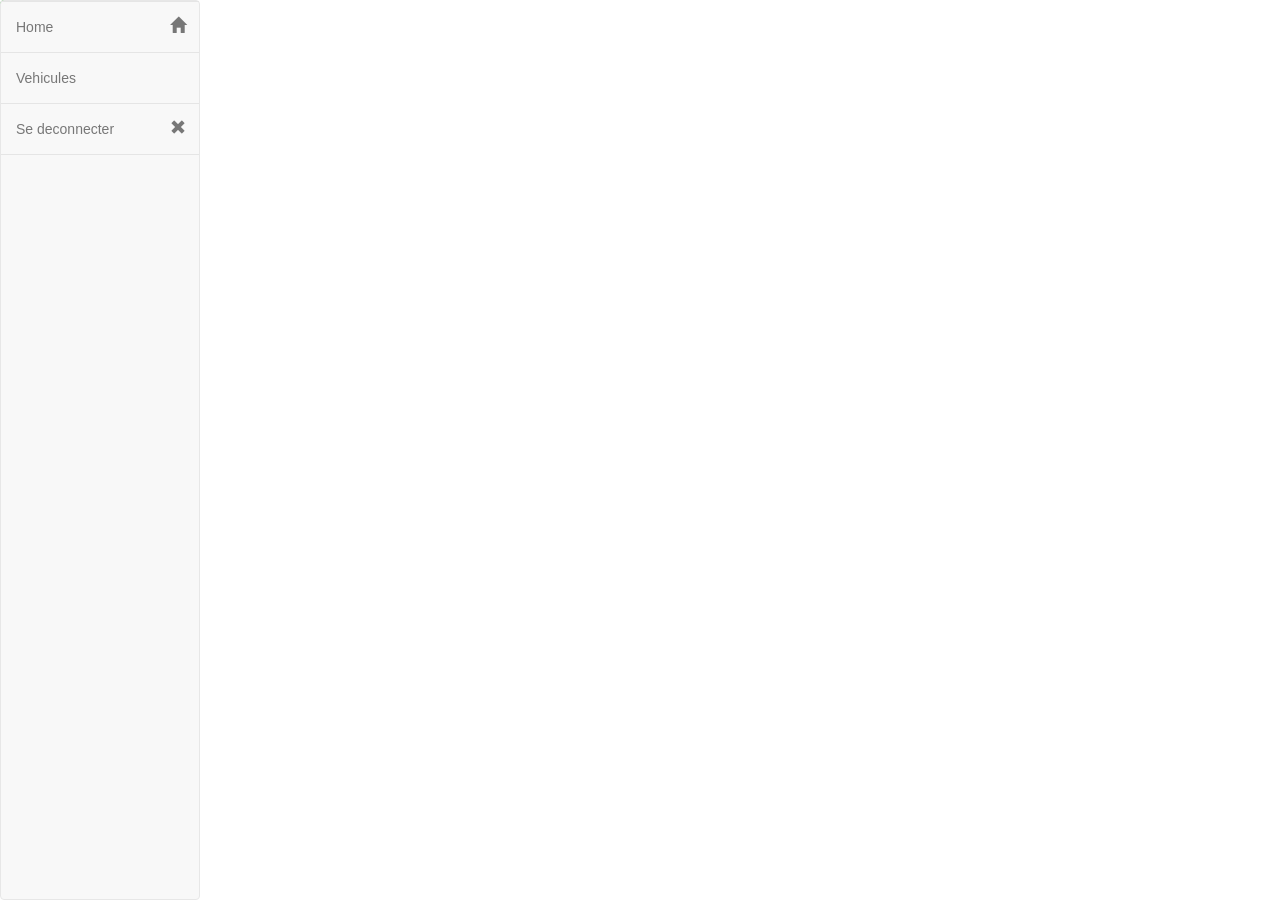
==== rapport.html @ 32de14f0 "first commit" ====
<!DOCTYPE html>
<html lang="en">
  <head>
    <meta charset="utf-8">
    <link rel="stylesheet" href="./css/table.css">
    <script src="https://ajax.googleapis.com/ajax/libs/jquery/3.3.1/jquery.min.js"></script>
    <script src="./javascript/tools.js"></script>
    <script src="./javascript/lastWeekDate.js"></script>
    <script src="./javascript/templateData.js"></script>

    <link href="./css/boostrap.icon-large.min.css" rel="stylesheet">
    <script src="https://maxcdn.bootstrapcdn.com/bootstrap/3.3.7/js/bootstrap.min.js" integrity="sha384-Tc5IQib027qvyjSMfHjOMaLkfuWVxZxUPnCJA7l2mCWNIpG9mGCD8wGNIcPD7Txa" crossorigin="anonymous"></script>
    <link href="http://maxcdn.bootstrapcdn.com/bootstrap/3.3.0/css/bootstrap.min.css" rel="stylesheet" id="bootstrap-css">
    <link href="http://cdn.datatables.net/1.10.19/css/jquery.dataTables.min.css" rel="stylesheet" id="bootstrap-css">
    <link rel="stylesheet" href="./css/side_bar.css">
    <link rel="stylesheet" href="./css/table.css">

    <script src="http://cdn.datatables.net/1.10.19/js/jquery.dataTables.min.js"></script>
    <script src="./javascript/generateReport.js"></script>
  </head>
  <body>
    <script src="./javascript/menu.js"></script>
    <button id="getReport" type="button" class="btn btn-success">GetReport</button>

    <div class="data_container" style="width:60%; margin: 0px auto;">

      <div class="dataTables_wrapper table" style="width:100%; margin: 0px auto;">
      </div>
    </div>


    <div class="modal fade" id="exampleModalCenter" tabindex="-1" role="dialog" aria-labelledby="exampleModalCenterTitle" aria-hidden="true">
      <div class="modal-dialog modal-dialog-centered" role="document">
        <div class="modal-content">
          <div class="modal-header">
            <h5 class="modal-title" id="exampleModalLongTitle">Modal title</h5>
            <button type="button" class="close" data-dismiss="modal" aria-label="Close">
              <span aria-hidden="true">&times;</span>
            </button>
          </div>
          <div class="modal-body" id="modal_content">
          </div>
          <div class="modal-footer">
            <button type="button" class="btn btn-secondary" data-dismiss="modal">Close</button>
          </div>
        </div>
      </div>
    </div>

  </body>
</html>
---- css/table.css ----
table a:link {
	color: #666;
	font-weight: bold;
	text-decoration:none;
}
table a:visited {
	color: #999999;
	font-weight:bold;
	text-decoration:none;
}
table a:active,
table a:hover {
	color: #bd5a35;
	text-decoration:underline;
}
table {
	font-family:Arial, Helvetica, sans-serif;
	color:#666;
	font-size:12px;
	text-shadow: 1px 1px 0px #fff;
	background:#eaebec;
	margin:20px;
	border:#ccc 1px solid;

	-moz-border-radius:3px;
	-webkit-border-radius:3px;
	border-radius:3px;

	-moz-box-shadow: 0 1px 2px #d1d1d1;
	-webkit-box-shadow: 0 1px 2px #d1d1d1;
	box-shadow: 0 1px 2px #d1d1d1;
}
table th {
	padding:21px 25px 22px 25px;
	border-top:1px solid #fafafa;
	border-bottom:1px solid #e0e0e0;

	background: #ededed;
	background: -webkit-gradient(linear, left top, left bottom, from(#ededed), to(#ebebeb));
	background: -moz-linear-gradient(top,  #ededed,  #ebebeb);
}
table th:first-child {
	text-align: left;
	padding-left:20px;
}
table tr:first-child th:first-child {
	-moz-border-radius-topleft:3px;
	-webkit-border-top-left-radius:3px;
	border-top-left-radius:3px;
}
table tr:first-child th:last-child {
	-moz-border-radius-topright:3px;
	-webkit-border-top-right-radius:3px;
	border-top-right-radius:3px;
}
table tr {
	text-align: center;
	padding-left:20px;
}
table td:first-child {
	text-align: left;
	padding-left:20px;
	border-left: 0;
}
table td {
	padding:18px;
	border-top: 1px solid #ffffff;
	border-bottom:1px solid #e0e0e0;
	border-left: 1px solid #e0e0e0;

	background: #fafafa;
	background: -webkit-gradient(linear, left top, left bottom, from(#fbfbfb), to(#fafafa));
	background: -moz-linear-gradient(top,  #fbfbfb,  #fafafa);
}
table tr.even td {
	background: #f6f6f6;
	background: -webkit-gradient(linear, left top, left bottom, from(#f8f8f8), to(#f6f6f6));
	background: -moz-linear-gradient(top,  #f8f8f8,  #f6f6f6);
}
table tr:last-child td {
	border-bottom:0;
}
table tr:last-child td:first-child {
	-moz-border-radius-bottomleft:3px;
	-webkit-border-bottom-left-radius:3px;
	border-bottom-left-radius:3px;
}
table tr:last-child td:last-child {
	-moz-border-radius-bottomright:3px;
	-webkit-border-bottom-right-radius:3px;
	border-bottom-right-radius:3px;
}
table tr:hover td {
	background: #f2f2f2;
	background: -webkit-gradient(linear, left top, left bottom, from(#f2f2f2), to(#f0f0f0));
	background: -moz-linear-gradient(top,  #f2f2f2,  #f0f0f0);
}
---- css/boostrap.icon-large.min.css ----
.icon-large{background-image:url("../img/glyphicons.png");background-position:24px 24px;background-repeat:no-repeat;display:inline-block;height:28px;line-height:28px;vertical-align:text-bottom;width:28px}.icon-large.icon-glass{background-position:0 0}.icon-large.icon-leaf{background-position:0 -34px}.icon-large.icon-dog{background-position:0 -69px}.icon-large.icon-user{background-position:0 -104px}.icon-large.icon-girl{background-position:0 -136px}.icon-large.icon-car{background-position:0 -168px}.icon-large.icon-user-add{background-position:0 -200px}.icon-large.icon-user-remove{background-position:0 -232px}.icon-large.icon-film{background-position:0 -264px}.icon-large.icon-magic{background-position:0 -300px}.icon-large.icon-envelope{background-position:0 -330px}.icon-large.icon-camera{background-position:0 -360px}.icon-large.icon-heart{background-position:0 -390px}.icon-large.icon-beach-umbrella{background-position:0 -422px}.icon-large.icon-train{background-position:0 -457px}.icon-large.icon-print{background-position:0 -494px}.icon-large.icon-bin{background-position:0 -528px}.icon-large.icon-trash{background-position:0 -528px}.icon-large.icon-music{background-position:0 -566px}.icon-large.icon-note{background-position:0 -601px}.icon-large.icon-cogwheel{background-position:0 -636px}.icon-large.icon-cog{background-position:0 -636px}.icon-large.icon-home{background-position:0 -670px}.icon-large.icon-snowflake{background-position:0 -706px}.icon-large.icon-fire{background-position:0 -744px}.icon-large.icon-cogwheels{background-position:0 -780px}.icon-large.icon-parents{background-position:0 -816px}.icon-large.icon-binoculars{background-position:0 -848px}.icon-large.icon-road{background-position:0 -882px}.icon-large.icon-search{background-position:0 -916px}.icon-large.icon-cars{background-position:0 -950px}.icon-large.icon-pencil{background-position:0 -985px}.icon-large.icon-bus{background-position:0 -1020px}.icon-large.icon-wifi-alt{background-position:0 -1055px}.icon-large.icon-luggage{background-position:0 -1091px}.icon-large.icon-old-man{background-position:0 -1128px}.icon-large.icon-woman{background-position:0 -1162px}.icon-large.icon-file{background-position:0 -1194px}.icon-large.icon-credit{background-position:0 -1228px}.icon-large.icon-airplane,.icon-large.icon-plane{background-position:0 -1262px}.icon-large.icon-notes{background-position:0 -1297px}.icon-large.icon-stats{background-position:0 -1332px}.icon-large.icon-charts{background-position:0 -1367px}.icon-large.icon-pie-chart{background-position:0 -1401px}.icon-large.icon-group{background-position:0 -1436px}.icon-large.icon-keys{background-position:0 -1468px}.icon-large.icon-calendar{background-position:0 -1504px}.icon-large.icon-router{background-position:0 -1539px}.icon-large.icon-camera-small{background-position:0 -1575px}.icon-large.icon-dislikes{background-position:0 -1609px}.icon-large.icon-star-empty{background-position:0 -1609px}.icon-large.icon-star{background-position:0 -1643px}.icon-large.icon-link{background-position:0 -1677px}.icon-large.icon-eye-open{background-position:-1px -1704px}.icon-large.icon-eye-close{background-position:-1px -1737px}.icon-large.icon-alarm{background-position:0 -1771px}.icon-large.icon-clock{background-position:0 -1807px}.icon-large.icon-time{background-position:0 -1807px}.icon-large.icon-stopwatch{background-position:0 -1841px}.icon-large.icon-projector{background-position:0 -1878px}.icon-large.icon-history{background-position:0 -1913px}.icon-large.icon-truck{background-position:0 -1949px}.icon-large.icon-cargo{background-position:0 -1986px}.icon-large.icon-compass{background-position:-46px 0}.icon-large.icon-keynote{background-position:-46px -34px}.icon-large.icon-attach{background-position:-46px -74px}.icon-large.icon-power{background-position:-46px -108px}.icon-large.icon-off{background-position:-46px -108px}.icon-large.icon-lightbulb{background-position:-46px -142px}.icon-large.icon-tag{background-position:-46px -178px}.icon-large.icon-tags{background-position:-46px -212px}.icon-large.icon-cleaning{background-position:-46px -246px}.icon-large.icon-ruller{background-position:-46px -281px}.icon-large.icon-gift{background-position:-46px -305px}.icon-large.icon-umbrella{background-position:-46px -340px}.icon-large.icon-book{background-position:-46px -378px}.icon-large.icon-bookmark{background-position:-44px -412px}.icon-large.icon-signal{background-position:-46px -446px}.icon-large.icon-cup{background-position:-46px -479px}.icon-large.icon-stroller{background-position:-46px -513px}.icon-large.icon-headphones{background-position:-46px -549px}.icon-large.icon-headset{background-position:-46px -583px}.icon-large.icon-warning-sign{background-position:-46px -621px}.icon-large.icon-signal{background-position:-46px -655px}.icon-large.icon-retweet{background-position:-47px -680px}.icon-large.icon-refresh{background-position:-46px -714px}.icon-large.icon-roundabout{background-position:-46px -750px}.icon-large.icon-random{background-position:-46px -787px}.icon-large.icon-heat{background-position:-46px -817px}.icon-large.icon-repeat{background-position:-46px -852px}.icon-large.icon-display{background-position:-46px -888px}.icon-large.icon-log-book{background-position:-46px -922px}.icon-large.icon-adress-book{background-position:-46px -956px}.icon-large.icon-magnet{background-position:-46px -990px}.icon-large.icon-table{background-position:-46px -1023px}.icon-large.icon-adjust{background-position:-46px -1057px}.icon-large.icon-tint{background-position:-46px -1093px}.icon-large.icon-crop{background-position:-46px -1129px}.icon-large.icon-vector-path-square{background-position:-46px -1165px}.icon-large.icon-vector-path-circle{background-position:-46px -1199px}.icon-large.icon-vector-path-polygon{background-position:-46px -1233px}.icon-large.icon-vector-path-line{background-position:-46px -1268px}.icon-large.icon-vector-path-curve{background-position:-46px -1302px}.icon-large.icon-vector-path-all{background-position:-46px -1336px}.icon-large.icon-font{background-position:-46px -1370px}.icon-large.icon-italic{background-position:-46px -1403px}.icon-large.icon-bold{background-position:-46px -1437px}.icon-large.icon-text-underline{background-position:-46px -1471px}.icon-large.icon-text-strike{background-position:-46px -1505px}.icon-large.icon-text-height{background-position:-46px -1537px}.icon-large.icon-text-width{background-position:-46px -1571px}.icon-large.icon-text-resize{background-position:-46px -1605px}.icon-large.icon-left-indent,.icon-large.icon-indent-left{background-position:-46px -1641px}.icon-large.icon-right-indent,.icon-large.icon-indent-right{background-position:-46px -1673px}.icon-large.icon-align-left{background-position:-46px -1705px}.icon-large.icon-align-center{background-position:-46px -1736px}.icon-large.icon-align-right{background-position:-46px -1767px}.icon-large.icon-justify{background-position:-46px -1798px}.icon-large.icon-align-justify{background-position:-46px -1798px}.icon-large.icon-list{background-position:-46px -1829px}.icon-large.icon-text-smaller{background-position:-46px -1860px}.icon-large.icon-text-bigger{background-position:-46px -1886px}.icon-large.icon-embed{background-position:-47px -1910px}.icon-large.icon-embed-close{background-position:-47px -1940px}.icon-large.icon-adjust{background-position:-46px -1976px}.icon-large.icon-message-full{background-position:-92px 0}.icon-large.icon-message-empty{background-position:-92px -38px}.icon-large.icon-message-in{background-position:-92px -76px}.icon-large.icon-message-out{background-position:-92px -114px}.icon-large.icon-message-plus{background-position:-92px -152px}.icon-large.icon-message-minus{background-position:-92px -185px}.icon-large.icon-message-ban{background-position:-92px -218px}.icon-large.icon-message-flag{background-position:-92px -251px}.icon-large.icon-message-lock{background-position:-92px -284px}.icon-large.icon-message-new{background-position:-92px -318px}.icon-large.icon-inbox{background-position:-92px -350px}.icon-large.icon-inbox-plus{background-position:-92px -383px}.icon-large.icon-inbox-minus{background-position:-92px -420px}.icon-large.icon-inbox-lock{background-position:-92px -457px}.icon-large.icon-inbox-in{background-position:-92px -495px}.icon-large.icon-inbox-out{background-position:-92px -531px}.icon-large.icon-computer-locked{background-position:-92px -567px}.icon-large.icon-computer-service{background-position:-92px -601px}.icon-large.icon-computer-proces{background-position:-92px -635px}.icon-large.icon-phone{background-position:-92px -669px}.icon-large.icon-database-lock{background-position:-92px -704px}.icon-large.icon-database-plus{background-position:-92px -742px}.icon-large.icon-database-minus{background-position:-92px -779px}.icon-large.icon-database-ban{background-position:-92px -816px}.icon-large.icon-folder-open{background-position:-92px -853px}.icon-large.icon-folder-plus{background-position:-92px -885px}.icon-large.icon-folder-minus{background-position:-92px -920px}.icon-large.icon-folder-lock{background-position:-92px -955px}.icon-large.icon-folder-flag{background-position:-92px -991px}.icon-large.icon-folder-new{background-position:-92px -1026px}.icon-large.icon-check{background-position:-92px -1060px}.icon-large.icon-edit{background-position:-92px -1088px}.icon-large.icon-new-window{background-position:-92px -1119px}.icon-large.icon-more-windows{background-position:-92px -1151px}.icon-large.icon-show-big-thumbnails{background-position:-92px -1184px}.icon-large.icon-th-large{background-position:-92px -1184px}.icon-large.icon-show-thumbnails{background-position:-92px -1216px}.icon-large.icon-th{background-position:-92px -1216px}.icon-large.icon-show-thumbnails-with-lines{background-position:-92px -1248px}.icon-large.icon-th-list{background-position:-92px -1248px}.icon-large.icon-show-lines{background-position:-92px -1273px}.icon-large.icon-playlist{background-position:-92px -1298px}.icon-large.icon-picture{background-position:-92px -1332px}.icon-large.icon-imac{background-position:-92px -1362px}.icon-large.icon-macbook{background-position:-92px -1394px}.icon-large.icon-ipad{background-position:-92px -1419px}.icon-large.icon-iphone{background-position:-92px -1456px}.icon-large.icon-iphone-transfer{background-position:-92px -1490px}.icon-large.icon-iphone-exchange{background-position:-92px -1524px}.icon-large.icon-ipod{background-position:-92px -1558px}.icon-large.icon-ipod-shuffle{background-position:-92px -1590px}.icon-large.icon-ear-plugs{background-position:-92px -1613px}.icon-large.icon-albums{background-position:-92px -1647px}.icon-large.icon-step-backward{background-position:-92px -1675px}.icon-large.icon-fast-backward{background-position:-92px -1703px}.icon-large.icon-rewind,.icon-large.icon-backwards{background-position:-92px -1731px}.icon-large.icon-play{background-position:-92px -1759px}.icon-large.icon-pause{background-position:-92px -1787px}.icon-large.icon-stop{background-position:-92px -1813px}.icon-large.icon-forward{background-position:-92px -1837px}.icon-large.icon-fast-forward{background-position:-92px -1865px}.icon-large.icon-step-forward{background-position:-92px -1893px}.icon-large.icon-eject{background-position:-92px -1921px}.icon-large.icon-facetime-video{background-position:-92px -1948px}.icon-large.icon-download-alt{background-position:-92px -1974px}.icon-large.icon-mute,.icon-large.icon-volume-off{background-position:-138px 4px}.icon-large.icon-volume-down{background-position:-134px -22px}.icon-large.icon-volume-up{background-position:-138px -52px}.icon-large.icon-screenshot{background-position:-138px -88px}.icon-large.icon-move{background-position:-138px -125px}.icon-large.icon-more{background-position:-138px -159px}.icon-large.icon-brightness-reduce{background-position:-138px -176px}.icon-large.icon-brightness-increase{background-position:-138px -206px}.icon-large.icon-circle-plus,.icon-large.icon-plus-sign{background-position:-138px -240px}.icon-large.icon-circle-minus,.icon-large.icon-minus-sign{background-position:-138px -276px}.icon-large.icon-circle-remove,.icon-large.icon-remove-sign{background-position:-138px -312px}.icon-large.icon-circle-ok,.icon-large.icon-ok-sign{background-position:-138px -348px}.icon-large.icon-circle-question-mark,.icon-large.icon-question-sign{background-position:-138px -384px}.icon-large.icon-circle-info,.icon-large.icon-info-sign{background-position:-138px -420px}.icon-large.icon-circle-exclamation-mark,.icon-large.icon-exclamation-sign{background-position:-138px -456px}.icon-large.icon-remove{background-position:-138px -492px}.icon-large.icon-ok{background-position:-138px -528px}.icon-large.icon-ban{background-position:-138px -564px}.icon-large.icon-download{background-position:-138px -600px}.icon-large.icon-upload{background-position:-138px -636px}.icon-large.icon-shopping-cart{background-position:-138px -672px}.icon-large.icon-lock{background-position:-138px -705px}.icon-large.icon-unlock{background-position:-138px -741px}.icon-large.icon-electricity{background-position:-138px -777px}.icon-large.icon-cart-out{background-position:-138px -811px}.icon-large.icon-cart-in{background-position:-138px -846px}.icon-large.icon-left-arrow{background-position:-138px -880px}.icon-large.icon-right-arrow{background-position:-138px -908px}.icon-large.icon-down-arrow{background-position:-138px -936px}.icon-large.icon-up-arrow{background-position:-138px -966px}.icon-large.icon-resize-small{background-position:-138px -996px}.icon-large.icon-resize-full{background-position:-138px -1030px}.icon-large.icon-circle-arrow-left{background-position:-138px -1064px}.icon-large.icon-circle-arrow-right{background-position:-138px -1100px}.icon-large.icon-circle-arrow-top,.icon-large.icon-circle-arrow-up{background-position:-138px -1136px}.icon-large.icon-circle-arrow-down{background-position:-138px -1172px}.icon-large.icon-play-button{background-position:-138px -1208px}.icon-large.icon-play-circle{background-position:-138px -1208px}.icon-large.icon-unshare{background-position:-138px -1244px}.icon-large.icon-share{background-position:-138px -1272px}.icon-large.icon-thin-right-arrow,.icon-large.icon-chevron-right{background-position:-138px -1300px}.icon-large.icon-thin-arrow-left,.icon-large.icon-chevron-left{background-position:-138px -1332px}.icon-large.icon-bluetooth{background-position:-138px -1364px}.icon-large.icon-euro{background-position:-138px -1398px}.icon-large.icon-usd{background-position:-138px -1431px}.icon-large.icon-bp{background-position:-138px -1467px}.icon-large.icon-moon{background-position:-138px -1501px}.icon-large.icon-sun{background-position:-138px -1536px}.icon-large.icon-cloud{background-position:-138px -1570px}.icon-large.icon-direction{background-position:-138px -1597px}.icon-large.icon-brush{background-position:-138px -1633px}.icon-large.icon-pen{background-position:-138px -1666px}.icon-large.icon-zoom-in{background-position:-138px -1700px}.icon-large.icon-zoom-out{background-position:-138px -1735px}.icon-large.icon-pin{background-position:-138px -1770px}.icon-large.icon-riflescope{background-position:-138px -1805px}.icon-large.icon-rotation-lock{background-position:-138px -1840px}.icon-large.icon-flash{background-position:-138px -1874px}.icon-large.icon-google-maps,.icon-large.icon-map-marker{background-position:-138px -1909px}.icon-large.icon-anchor{background-position:-138px -1943px}.icon-large.icon-conversation{background-position:-138px -1978px}.icon-large.icon-chat{background-position:-184px 0}.icon-large.icon-male{background-position:-184px -29px}.icon-large.icon-female{background-position:-184px -61px}.icon-large.icon-asterisk{background-position:-184px -98px}.icon-large.icon-divide{background-position:-184px -128px}.icon-large.icon-snorkel-diving{background-position:-184px -154px}.icon-large.icon-scuba-diving{background-position:-184px -189px}.icon-large.icon-oxygen-bottle{background-position:-184px -223px}.icon-large.icon-fins{background-position:-184px -260px}.icon-large.icon-fishes{background-position:-184px -297px}.icon-large.icon-boat{background-position:-184px -337px}.icon-large.icon-delete-point{background-position:-184px -371px}.icon-large.icon-qrcode{background-position:-184px -398px}.icon-large.icon-barcode{background-position:-184px -432px}.icon-large.icon-pool{background-position:-184px -466px}.icon-large.icon-buoy{background-position:-184px -500px}.icon-large.icon-spade{background-position:-184px -534px}.icon-large.icon-bank{background-position:-184px -568px}.icon-large.icon-vcard{background-position:-184px -602px}.icon-large.icon-electrical-plug{background-position:-184px -636px}.icon-large.icon-flag{background-position:-184px -671px}.icon-large.icon-credit-card{background-position:-184px -707px}.icon-large.icon-keyboard-wireless{background-position:-184px -736px}.icon-large.icon-keyboard-wired{background-position:-184px -765px}.icon-large.icon-shield{background-position:-184px -800px}.icon-large.icon-ring{background-position:-184px -834px}.icon-large.icon-cake{background-position:-184px -868px}.icon-large.icon-drink{background-position:-184px -902px}.icon-large.icon-beer{background-position:-184px -936px}.icon-large.icon-fast-food{background-position:-184px -970px}.icon-large.icon-cutlery{background-position:-184px -1004px}.icon-large.icon-pizza{background-position:-184px -1038px}.icon-large.icon-birthday-cake{background-position:-184px -1077px}.icon-large.icon-tablet{background-position:-184px -1116px}.icon-large.icon-settings{background-position:-184px -1151px}.icon-large.icon-bullets{background-position:-184px -1185px}.icon-large.icon-cardio{background-position:-184px -1218px}.icon-large.icon-pants{background-position:-184px -1254px}.icon-large.icon-sweater{background-position:-184px -1288px}.icon-large.icon-fabric{background-position:-184px -1322px}.icon-large.icon-leather{background-position:-184px -1354px}.icon-large.icon-scissors{background-position:-184px -1388px}.icon-large.icon-podium{background-position:-184px -1425px}.icon-large.icon-skull{background-position:-184px -1456px}.icon-large.icon-celebration{background-position:-184px -1490px}.icon-large.icon-tea-kettle{background-position:-184px -1525px}.icon-large.icon-french-press{background-position:-184px -1558px}.icon-large.icon-coffe-cup{background-position:-184px -1593px}.icon-large.icon-pot{background-position:-184px -1622px}.icon-large.icon-grater{background-position:-184px -1654px}.icon-large.icon-kettle{background-position:-184px -1688px}.icon-large.icon-hospital{background-position:-184px -1722px}.icon-large.icon-hospital-h{background-position:-184px -1756px}.icon-large.icon-microphone{background-position:-184px -1790px}.icon-large.icon-webcam{background-position:-184px -1824px}.icon-large.icon-temple-christianity-church{background-position:-184px -1858px}.icon-large.icon-temple-islam{background-position:-184px -1893px}.icon-large.icon-temple-hindu{background-position:-184px -1927px}.icon-large.icon-temple-buddhist{background-position:-184px -1961px}.icon-large.icon-electrical-socket-eu{background-position:-230px 0}.icon-large.icon-electrical-socket-us{background-position:-230px -33px}.icon-large.icon-bomb{background-position:-230px -66px}.icon-large.icon-comments,.icon-large.icon-comment{background-position:-230px -102px}.icon-large.icon-flower{background-position:-230px -135px}.icon-large.icon-baseball{background-position:-230px -170px}.icon-large.icon-rugby{background-position:-230px -206px}.icon-large.icon-ax{background-position:-230px -240px}.icon-large.icon-table-tennis{background-position:-230px -275px}.icon-large.icon-bowling{background-position:-230px -309px}.icon-large.icon-tree-conifer{background-position:-230px -343px}.icon-large.icon-tree-deciduous{background-position:-230px -377px}.icon-large.icon-sort{background-position:-230px -412px}.icon-large.icon-filter{background-position:-230px -447px}.icon-large.icon-gamepad{background-position:-230px -481px}.icon-large.icon-playing-dices{background-position:-230px -510px}.icon-large.icon-calculator{background-position:-230px -543px}.icon-large.icon-tie{background-position:-230px -577px}.icon-large.icon-wallet{background-position:-230px -613px}.icon-large.icon-share{background-position:-230px -643px}.icon-large.icon-sampler{background-position:-230px -675px}.icon-large.icon-piano{background-position:-230px -707px}.icon-large.icon-web-browser{background-position:-230px -741px}.icon-large.icon-blog{background-position:-230px -773px}.icon-large.icon-dashboard{background-position:-230px -806px}.icon-large.icon-certificate{background-position:-230px -840px}.icon-large.icon-bell{background-position:-230px -875px}.icon-large.icon-candle{background-position:-230px -909px}.icon-large.icon-pin-classic{background-position:-230px -944px}.icon-large.icon-iphone-shake{background-position:-230px -978px}.icon-large.icon-pin-flag{background-position:-230px -1012px}.icon-large.icon-turtle{background-position:-230px -1044px}.icon-large.icon-rabbit{background-position:-230px -1070px}.icon-large.icon-globe{background-position:-230px -1102px}.icon-large.icon-briefcase{background-position:-230px -1136px}.icon-large.icon-hdd{background-position:-230px -1167px}.icon-large.icon-thumbs-up{background-position:-230px -1198px}.icon-large.icon-thumbs-down{background-position:-230px -1229px}.icon-large.icon-hand-right{background-position:-230px -1260px}.icon-large.icon-hand-left{background-position:-230px -1289px}.icon-large.icon-hand-up{background-position:-230px -1318px}.icon-large.icon-hand-down{background-position:-230px -1354px}.icon-large.icon-fullscreen{background-position:-230px -1391px}.icon-large.icon-shopping-bag{background-position:-230px -1425px}.icon-large.icon-book-open{background-position:-230px -1461px}.icon-large.icon-nameplate{background-position:-230px -1494px}.icon-large.icon-nameplate-alt{background-position:-230px -1525px}.icon-large.icon-vases{background-position:-230px -1557px}.icon-large.icon-announcement,.icon-large.icon-bullhorn{background-position:-230px -1591px}.icon-large.icon-dumbbell{background-position:-230px -1621px}.icon-large.icon-suitcase{background-position:-230px -1647px}.icon-large.icon-file-import{background-position:-230px -1679px}.icon-large.icon-file-export{background-position:-230px -1713px}.icon-large.icon-pinterest{background-position:-230px -1747px}.icon-large.icon-dropbox{background-position:-230px -1781px}.icon-large.icon-jolicloud{background-position:-230px -1815px}.icon-large.icon-yahoo{background-position:-230px -1849px}.icon-large.icon-blogger{background-position:-230px -1883px}.icon-large.icon-picasa{background-position:-230px -1917px}.icon-large.icon-amazon{background-position:-230px -1951px}.icon-large.icon-tumblr{background-position:-230px -1985px}.icon-large.icon-wordpress{background-position:-276px 0}.icon-large.icon-instapaper{background-position:-276px -34px}.icon-large.icon-evernote{background-position:-276px -68px}.icon-large.icon-xing{background-position:-276px -102px}.icon-large.icon-zootool{background-position:-276px -136px}.icon-large.icon-dribbble{background-position:-276px -170px}.icon-large.icon-deviantart{background-position:-276px -204px}.icon-large.icon-read-it-later{background-position:-276px -238px}.icon-large.icon-linked-in{background-position:-276px -272px}.icon-large.icon-forrst{background-position:-276px -306px}.icon-large.icon-pinboard{background-position:-276px -340px}.icon-large.icon-behance{background-position:-276px -374px}.icon-large.icon-github{background-position:-276px -408px}.icon-large.icon-youtube{background-position:-276px -442px}.icon-large.icon-skitch{background-position:-276px -476px}.icon-large.icon-quora{background-position:-276px -510px}.icon-large.icon-google-plus{background-position:-276px -544px}.icon-large.icon-spootify{background-position:-276px -578px}.icon-large.icon-stumbleupon{background-position:-276px -612px}.icon-large.icon-readability{background-position:-276px -646px}.icon-large.icon-facebook{background-position:-276px -680px}.icon-large.icon-twitter-t{background-position:-276px -714px}.icon-large.icon-twitter{background-position:-276px -748px}.icon-large.icon-buzz{background-position:-276px -782px}.icon-large.icon-vimeo{background-position:-276px -816px}.icon-large.icon-flickr{background-position:-276px -850px}.icon-large.icon-last-fm{background-position:-276px -884px}.icon-large.icon-rss{background-position:-276px -918px}.icon-large.icon-skype{background-position:-276px -952px}
---- css/side_bar.css ----
body,html{
    height: 100%;
  }

  nav.sidebar, .main{
    -webkit-transition: margin 200ms ease-out;
      -moz-transition: margin 200ms ease-out;
      -o-transition: margin 200ms ease-out;
      transition: margin 200ms ease-out;
      position: fixed;
      z-index: 1;
  }

  .main{
    padding: 10px 10px 0 10px;
  }

 @media (min-width: 765px) {

    .main{
      position: absolute;
      width: calc(100% - 40px);
      margin-left: 40px;
      float: right;
    }

    nav.sidebar:hover + .main{
      margin-left: 200px;
    }

    nav.sidebar.navbar.sidebar>.container .navbar-brand, .navbar>.container-fluid .navbar-brand {
      margin-left: 0px;
    }

    nav.sidebar .navbar-brand, nav.sidebar .navbar-header{
      text-align: center;
      width: 100%;
      margin-left: 0px;
    }

    nav.sidebar a{
      padding-right: 13px;
    }

    nav.sidebar .navbar-nav > li:first-child{
      border-top: 1px #e5e5e5 solid;
    }

    nav.sidebar .navbar-nav > li{
      border-bottom: 1px #e5e5e5 solid;
    }

    nav.sidebar .navbar-nav .open .dropdown-menu {
      position: static;
      float: none;
      width: auto;
      margin-top: 0;
      background-color: transparent;
      border: 0;
      -webkit-box-shadow: none;
      box-shadow: none;
    }

    nav.sidebar .navbar-collapse, nav.sidebar .container-fluid{
      padding: 0 0px 0 0px;
    }

    .navbar-inverse .navbar-nav .open .dropdown-menu>li>a {
      color: #777;
    }

    nav.sidebar{
      width: 200px;
      height: 100%;
      margin-left: -160px;
      float: left;
      margin-bottom: 0px;
    }

    nav.sidebar li {
      width: 100%;
    }

    nav.sidebar:hover{
      margin-left: 0px;
    }

    .forAnimate{
      opacity: 0;
    }
  }

  @media (min-width: 1100px) {

    .main{
      width: calc(100% - 200px);
      margin-left: 200px;
    }

    nav.sidebar{
      margin-left: 0px;
      float: left;
    }

    nav.sidebar .forAnimate{
      opacity: 1;
    }
  }

  nav.sidebar .navbar-nav .open .dropdown-menu>li>a:hover, nav.sidebar .navbar-nav .open .dropdown-menu>li>a:focus {
    color: #CCC;
    background-color: transparent;
  }

  nav:hover .forAnimate{
    opacity: 1;
  }
  section{
    padding-left: 15px;
  }

  #next_to_sidebar {
    margin-top: 5px;
  }

  #center_content {
    width: 655px;
    margin: auto;
  }
---- css/table.css ----
table a:link {
	color: #666;
	font-weight: bold;
	text-decoration:none;
}
table a:visited {
	color: #999999;
	font-weight:bold;
	text-decoration:none;
}
table a:active,
table a:hover {
	color: #bd5a35;
	text-decoration:underline;
}
table {
	font-family:Arial, Helvetica, sans-serif;
	color:#666;
	font-size:12px;
	text-shadow: 1px 1px 0px #fff;
	background:#eaebec;
	margin:20px;
	border:#ccc 1px solid;

	-moz-border-radius:3px;
	-webkit-border-radius:3px;
	border-radius:3px;

	-moz-box-shadow: 0 1px 2px #d1d1d1;
	-webkit-box-shadow: 0 1px 2px #d1d1d1;
	box-shadow: 0 1px 2px #d1d1d1;
}
table th {
	padding:21px 25px 22px 25px;
	border-top:1px solid #fafafa;
	border-bottom:1px solid #e0e0e0;

	background: #ededed;
	background: -webkit-gradient(linear, left top, left bottom, from(#ededed), to(#ebebeb));
	background: -moz-linear-gradient(top,  #ededed,  #ebebeb);
}
table th:first-child {
	text-align: left;
	padding-left:20px;
}
table tr:first-child th:first-child {
	-moz-border-radius-topleft:3px;
	-webkit-border-top-left-radius:3px;
	border-top-left-radius:3px;
}
table tr:first-child th:last-child {
	-moz-border-radius-topright:3px;
	-webkit-border-top-right-radius:3px;
	border-top-right-radius:3px;
}
table tr {
	text-align: center;
	padding-left:20px;
}
table td:first-child {
	text-align: left;
	padding-left:20px;
	border-left: 0;
}
table td {
	padding:18px;
	border-top: 1px solid #ffffff;
	border-bottom:1px solid #e0e0e0;
	border-left: 1px solid #e0e0e0;

	background: #fafafa;
	background: -webkit-gradient(linear, left top, left bottom, from(#fbfbfb), to(#fafafa));
	background: -moz-linear-gradient(top,  #fbfbfb,  #fafafa);
}
table tr.even td {
	background: #f6f6f6;
	background: -webkit-gradient(linear, left top, left bottom, from(#f8f8f8), to(#f6f6f6));
	background: -moz-linear-gradient(top,  #f8f8f8,  #f6f6f6);
}
table tr:last-child td {
	border-bottom:0;
}
table tr:last-child td:first-child {
	-moz-border-radius-bottomleft:3px;
	-webkit-border-bottom-left-radius:3px;
	border-bottom-left-radius:3px;
}
table tr:last-child td:last-child {
	-moz-border-radius-bottomright:3px;
	-webkit-border-bottom-right-radius:3px;
	border-bottom-right-radius:3px;
}
table tr:hover td {
	background: #f2f2f2;
	background: -webkit-gradient(linear, left top, left bottom, from(#f2f2f2), to(#f0f0f0));
	background: -moz-linear-gradient(top,  #f2f2f2,  #f0f0f0);
}
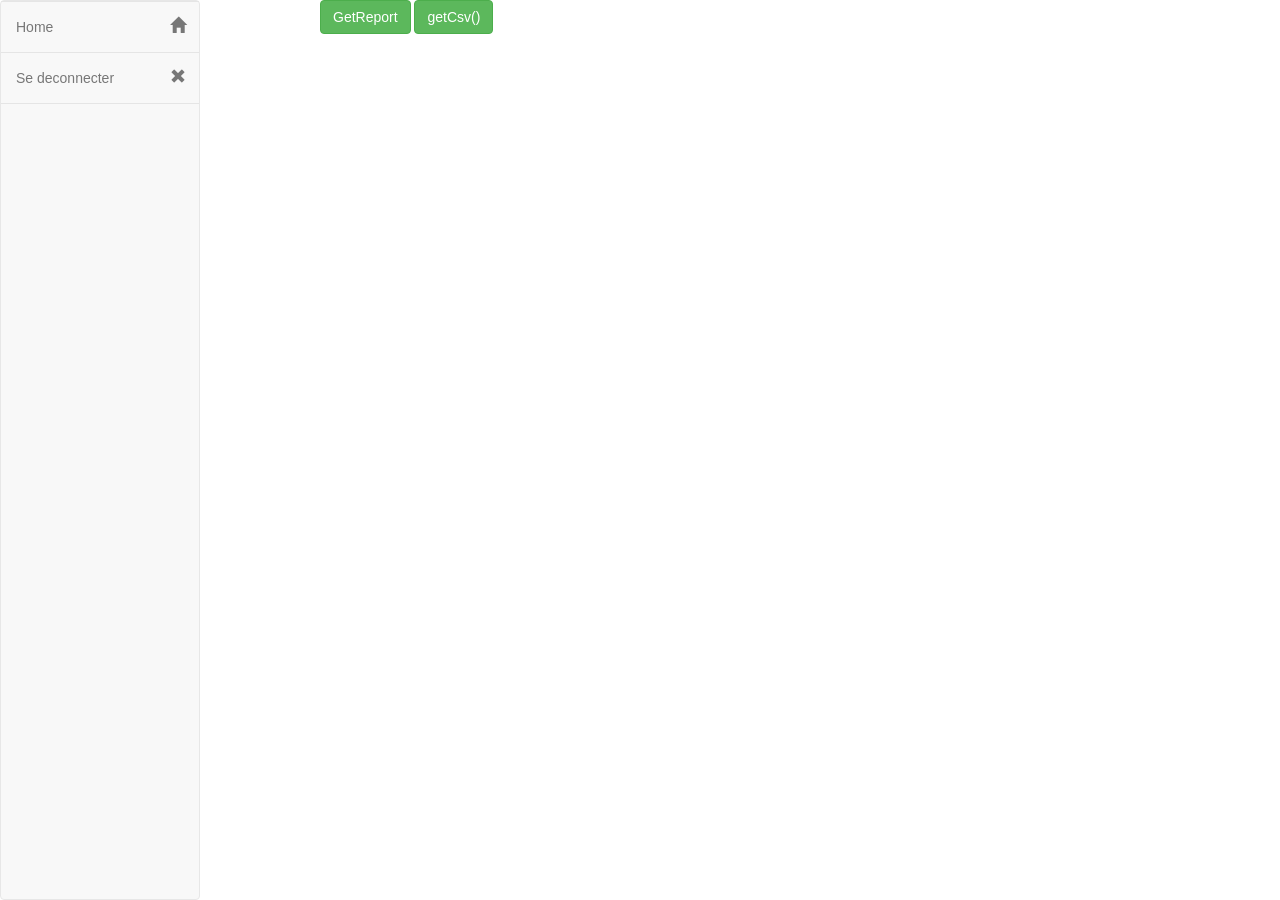
==== commit dbc79682: "1.0" ====
--- a/rapport.html
+++ b/rapport.html
@@ -7,6 +7,7 @@
     <script src="./javascript/tools.js"></script>
     <script src="./javascript/lastWeekDate.js"></script>
     <script src="./javascript/templateData.js"></script>
+    <script src="./javascript/generateExcel.js"></script>
 
     <link href="./css/boostrap.icon-large.min.css" rel="stylesheet">
     <script src="https://maxcdn.bootstrapcdn.com/bootstrap/3.3.7/js/bootstrap.min.js" integrity="sha384-Tc5IQib027qvyjSMfHjOMaLkfuWVxZxUPnCJA7l2mCWNIpG9mGCD8wGNIcPD7Txa" crossorigin="anonymous"></script>
@@ -20,7 +21,10 @@
   </head>
   <body>
     <script src="./javascript/menu.js"></script>
-    <button id="getReport" type="button" class="btn btn-success">GetReport</button>
+    <div style="width:50%; margin: 0px auto;">
+      <button id="getReport" type="button" class="btn btn-success">GetReport</button>
+      <button id="getCsv" type="button" class="btn btn-success">getCsv()</button>
+    </div>
 
     <div class="data_container" style="width:60%; margin: 0px auto;">
 
